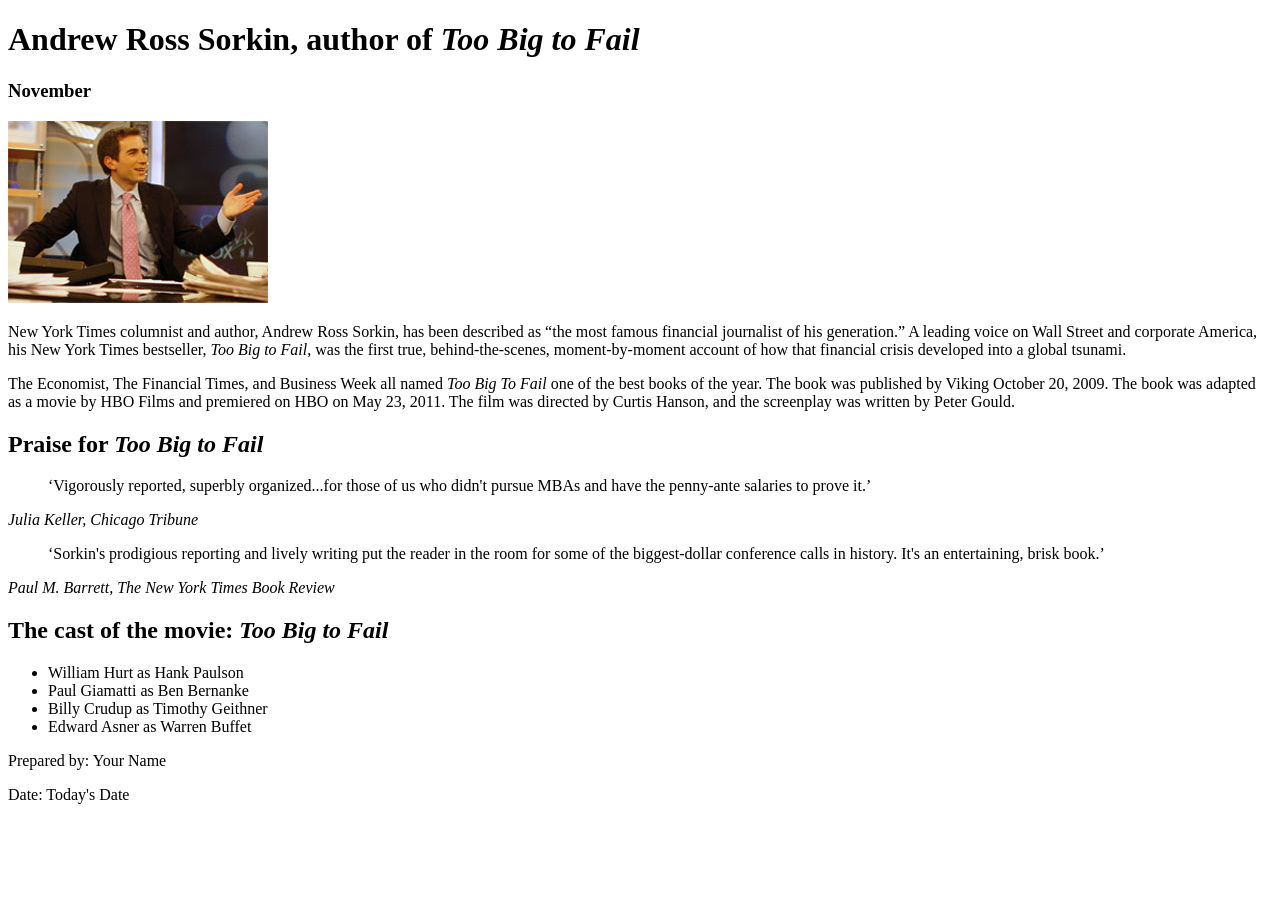
==== index.html @ 9e238e6c "Add files via upload" ====
<!DOCTYPE html>
<html lang="en">

<head>
	<meta charset="utf-8">
	<meta name="viewport" content="width=device-width, initial-scale=1.0">
	<title>San Joaquin Valley Town Hall</title>
	<link rel="shortcut icon" href="images/favicon.ico">
	<link rel="stylesheet" href="styles/main.css">
</head>
<body>
	<main>
		<h1>Andrew Ross Sorkin, author of <em>Too Big to Fail</em></h1>
		<h3>November</h3>
		<img src="images/sorkin_desk260.jpg" alt="Andrew Ross Sorkin" width="260">
		<p>New York Times columnist and author, Andrew Ross Sorkin, has been described as <q>the most famous financial journalist of his generation.</q> A leading voice on Wall Street and corporate America, his New York Times bestseller, <em>Too Big to Fail</em>, was the first true, behind-the-scenes, moment-by-moment account of how that financial crisis developed into a global tsunami.</p>
		<p>The Economist, The Financial Times, and Business Week all named <em>Too Big To Fail</em> one of the best books of the year. The book was published by Viking October 20, 2009. The book was adapted as a movie by HBO Films and premiered on HBO on May 23, 2011. The film was directed by Curtis Hanson, and the screenplay was written by Peter Gould.</p>
		
		<h2>Praise for <em>Too Big to Fail</em></h2>
		<blockquote>&lsquo;Vigorously reported, superbly organized...for those of us who didn't pursue MBAs and have the penny-ante salaries to prove it.&rsquo;</blockquote>
		<p><cite>Julia Keller, Chicago Tribune</cite></p>
		<blockquote>&lsquo;Sorkin's prodigious reporting and lively writing put the reader in the room for some of the biggest-dollar conference calls in history. It's an entertaining, brisk book.&rsquo;</blockquote>
		<p><cite>Paul M. Barrett, The New York Times Book Review</cite></p>
		
		<h2>The cast of the movie: <em>Too Big to Fail</em></h2>
		<ul>
			<li>William Hurt as Hank Paulson</li>
			<li>Paul Giamatti as Ben Bernanke</li>
			<li>Billy Crudup as Timothy Geithner</li>
			<li>Edward Asner as Warren Buffet</li>
		</ul>
	</main>
	<footer>
		<p>Prepared by: Your Name</p>
		<p>Date: Today's Date</p>
	</footer>
</body>
</html>
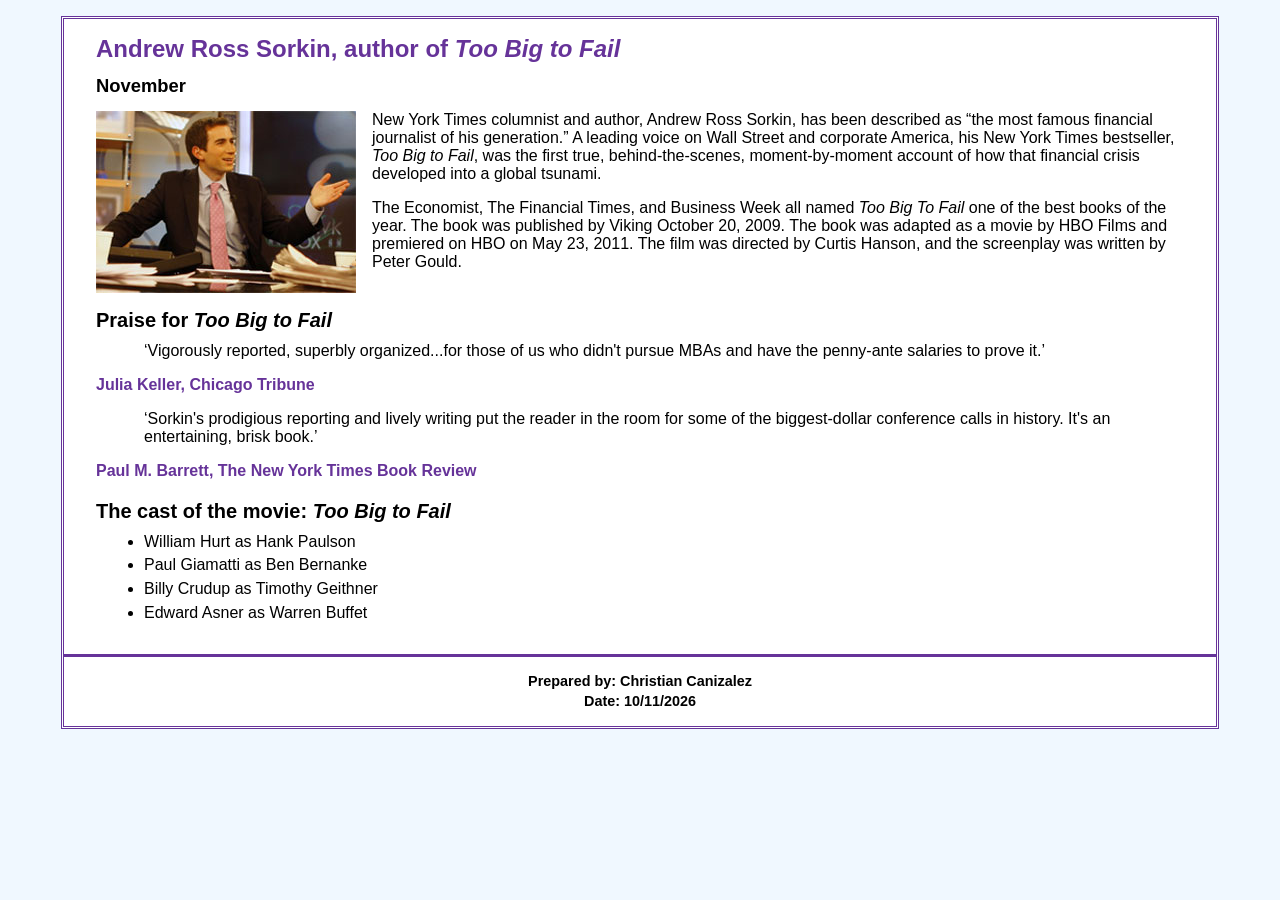
==== commit 91d0a3b7: "Update author details and footer in index.html" ====
--- a/index.html
+++ b/index.html
@@ -31,8 +31,8 @@
 		</ul>
 	</main>
 	<footer>
-		<p>Prepared by: Your Name</p>
-		<p>Date: Today's Date</p>
+		<p>Prepared by: Christian Canizalez</p>
+		<p>Date: 10/11/2026</p>
 	</footer>
 </body>
-</html>+</html>
--- a/styles/main.css
+++ b/styles/main.css
@@ -0,0 +1,90 @@
+:root {
+    --page-background: aliceblue;
+    --body-background: white;
+    --accent-color: rebeccapurple;
+}
+
+/* Simple reset selector */
+* {
+    margin: 0;
+    padding: 0;
+}
+
+html {
+    background-color: var(--page-background);
+}
+
+body {
+    width: 90%;
+    margin: 1em auto;
+    border: 3px double var(--accent-color);
+    background-color: var(--body-background);
+    font-family: Arial, Helvetica, sans-serif;
+    font-size: 100%;
+}
+
+main {
+    padding: 1em 2em;
+}
+
+footer {
+    border-top: 3px solid var(--accent-color);
+    padding: 0.75em 0;
+}
+
+h1 {
+    margin-bottom: 0.5em;
+    color: var(--accent-color);
+    font-size: 150%;
+}
+
+h2 {
+    clear: both;
+    margin: 1em 0 0.5em;
+    font-size: 125%;
+}
+
+h3 {
+    margin-bottom: 0.75em;
+    font-size: 115%;
+}
+
+p {
+    margin-bottom: 1em;
+}
+
+blockquote {
+    margin: 0 2em 1em;
+    padding: 0 1em;
+}
+
+ul {
+    margin: 0 0 1em 2em;
+    padding-left: 1em;
+}
+
+li {
+    margin-bottom: 0.35em;
+}
+
+cite {
+    color: var(--accent-color);
+    font-style: normal;
+    font-weight: bold;
+}
+
+main img {
+    float: left;
+    margin: 0 1em 1em 0;
+}
+
+main img + p {
+    margin-top: 0;
+}
+
+footer p {
+    margin: 0.3em 0;
+    font-size: 90%;
+    font-weight: bold;
+    text-align: center;
+}
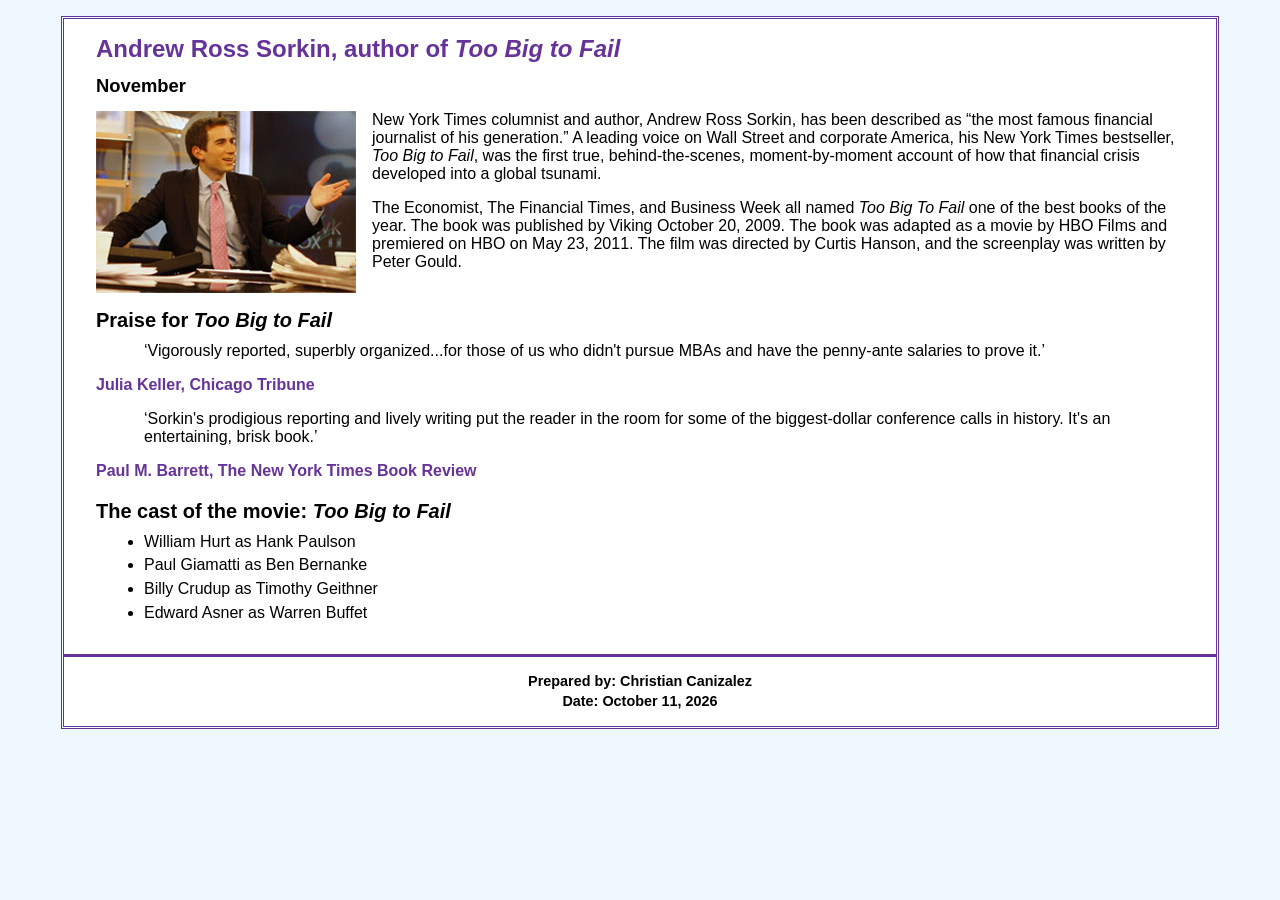
==== commit 0d044fee: "Rename index_filled.html to index.html" ====
--- a/index.html
+++ b/index.html
@@ -1,38 +1,38 @@
-<!DOCTYPE html>
-<html lang="en">
-
-<head>
-	<meta charset="utf-8">
-	<meta name="viewport" content="width=device-width, initial-scale=1.0">
-	<title>San Joaquin Valley Town Hall</title>
-	<link rel="shortcut icon" href="images/favicon.ico">
-	<link rel="stylesheet" href="styles/main.css">
-</head>
-<body>
-	<main>
-		<h1>Andrew Ross Sorkin, author of <em>Too Big to Fail</em></h1>
-		<h3>November</h3>
-		<img src="images/sorkin_desk260.jpg" alt="Andrew Ross Sorkin" width="260">
-		<p>New York Times columnist and author, Andrew Ross Sorkin, has been described as <q>the most famous financial journalist of his generation.</q> A leading voice on Wall Street and corporate America, his New York Times bestseller, <em>Too Big to Fail</em>, was the first true, behind-the-scenes, moment-by-moment account of how that financial crisis developed into a global tsunami.</p>
-		<p>The Economist, The Financial Times, and Business Week all named <em>Too Big To Fail</em> one of the best books of the year. The book was published by Viking October 20, 2009. The book was adapted as a movie by HBO Films and premiered on HBO on May 23, 2011. The film was directed by Curtis Hanson, and the screenplay was written by Peter Gould.</p>
-		
-		<h2>Praise for <em>Too Big to Fail</em></h2>
-		<blockquote>&lsquo;Vigorously reported, superbly organized...for those of us who didn't pursue MBAs and have the penny-ante salaries to prove it.&rsquo;</blockquote>
-		<p><cite>Julia Keller, Chicago Tribune</cite></p>
-		<blockquote>&lsquo;Sorkin's prodigious reporting and lively writing put the reader in the room for some of the biggest-dollar conference calls in history. It's an entertaining, brisk book.&rsquo;</blockquote>
-		<p><cite>Paul M. Barrett, The New York Times Book Review</cite></p>
-		
-		<h2>The cast of the movie: <em>Too Big to Fail</em></h2>
-		<ul>
-			<li>William Hurt as Hank Paulson</li>
-			<li>Paul Giamatti as Ben Bernanke</li>
-			<li>Billy Crudup as Timothy Geithner</li>
-			<li>Edward Asner as Warren Buffet</li>
-		</ul>
-	</main>
-	<footer>
-		<p>Prepared by: Christian Canizalez</p>
-		<p>Date: 10/11/2026</p>
-	</footer>
-</body>
-</html>
+<!DOCTYPE html>
+<html lang="en">
+
+<head>
+	<meta charset="utf-8">
+	<meta name="viewport" content="width=device-width, initial-scale=1.0">
+	<title>San Joaquin Valley Town Hall</title>
+	<link rel="shortcut icon" href="images/favicon.ico">
+	<link rel="stylesheet" href="styles/main.css">
+</head>
+<body>
+	<main>
+		<h1>Andrew Ross Sorkin, author of <em>Too Big to Fail</em></h1>
+		<h3>November</h3>
+		<img src="images/sorkin_desk260.jpg" alt="Andrew Ross Sorkin" width="260">
+		<p>New York Times columnist and author, Andrew Ross Sorkin, has been described as <q>the most famous financial journalist of his generation.</q> A leading voice on Wall Street and corporate America, his New York Times bestseller, <em>Too Big to Fail</em>, was the first true, behind-the-scenes, moment-by-moment account of how that financial crisis developed into a global tsunami.</p>
+		<p>The Economist, The Financial Times, and Business Week all named <em>Too Big To Fail</em> one of the best books of the year. The book was published by Viking October 20, 2009. The book was adapted as a movie by HBO Films and premiered on HBO on May 23, 2011. The film was directed by Curtis Hanson, and the screenplay was written by Peter Gould.</p>
+		
+		<h2>Praise for <em>Too Big to Fail</em></h2>
+		<blockquote>&lsquo;Vigorously reported, superbly organized...for those of us who didn't pursue MBAs and have the penny-ante salaries to prove it.&rsquo;</blockquote>
+		<p><cite>Julia Keller, Chicago Tribune</cite></p>
+		<blockquote>&lsquo;Sorkin's prodigious reporting and lively writing put the reader in the room for some of the biggest-dollar conference calls in history. It's an entertaining, brisk book.&rsquo;</blockquote>
+		<p><cite>Paul M. Barrett, The New York Times Book Review</cite></p>
+		
+		<h2>The cast of the movie: <em>Too Big to Fail</em></h2>
+		<ul>
+			<li>William Hurt as Hank Paulson</li>
+			<li>Paul Giamatti as Ben Bernanke</li>
+			<li>Billy Crudup as Timothy Geithner</li>
+			<li>Edward Asner as Warren Buffet</li>
+		</ul>
+	</main>
+	<footer>
+		<p>Prepared by: Christian Canizalez</p>
+		<p>Date: October 11, 2026</p>
+	</footer>
+</body>
+</html>
